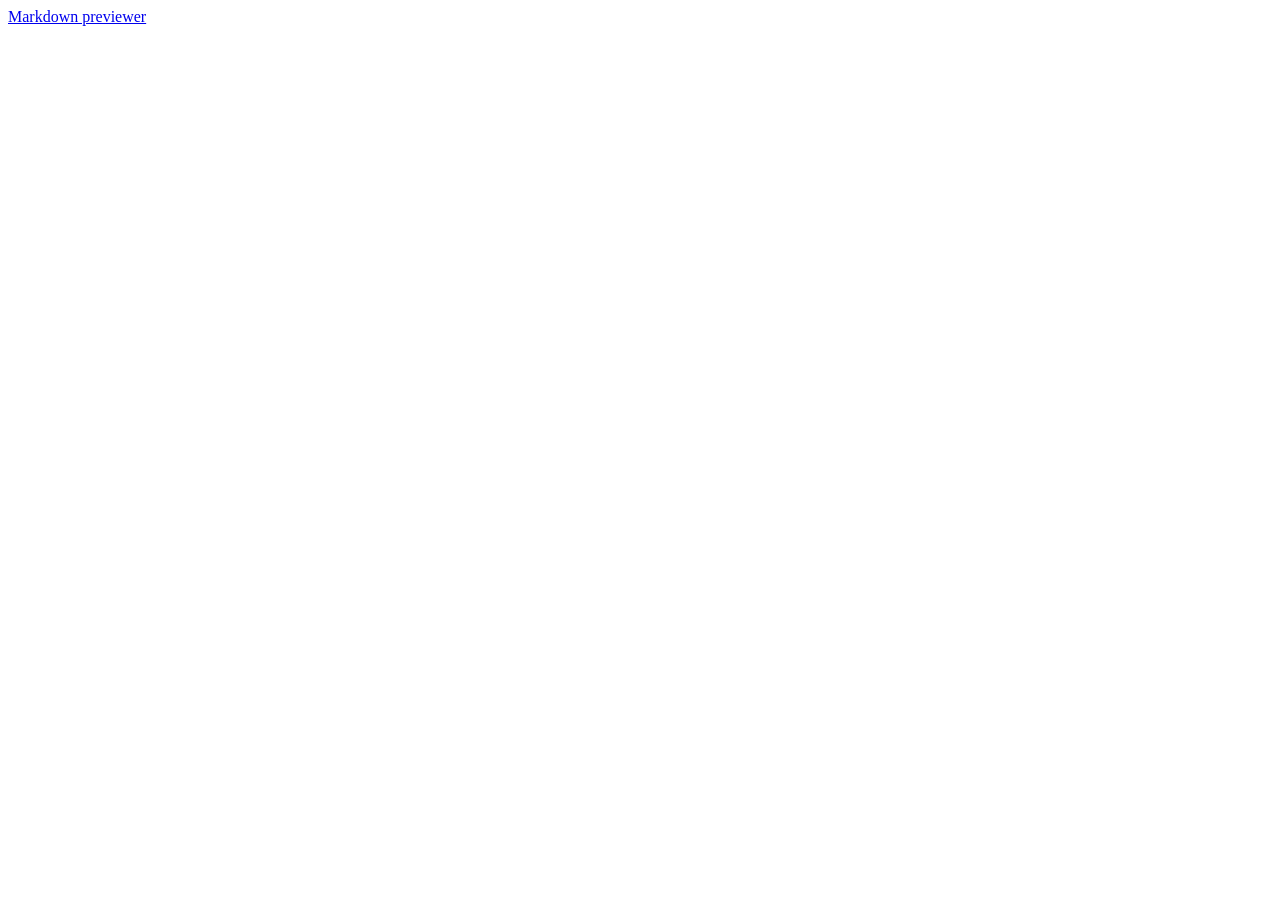
==== index.html @ 4b58b194 "created" ====
<!DOCTYPE html>
<html lang="en">

<head>
    <meta charset="UTF-8">
    <meta http-equiv="X-UA-Compatible" content="IE=edge">
    <meta name="viewport" content="width=device-width, initial-scale=1.0">
    <title>Document</title>
</head>

<body>
    <a href="markdownpreviewer.html">Markdown previewer</a>
</body>

</html>
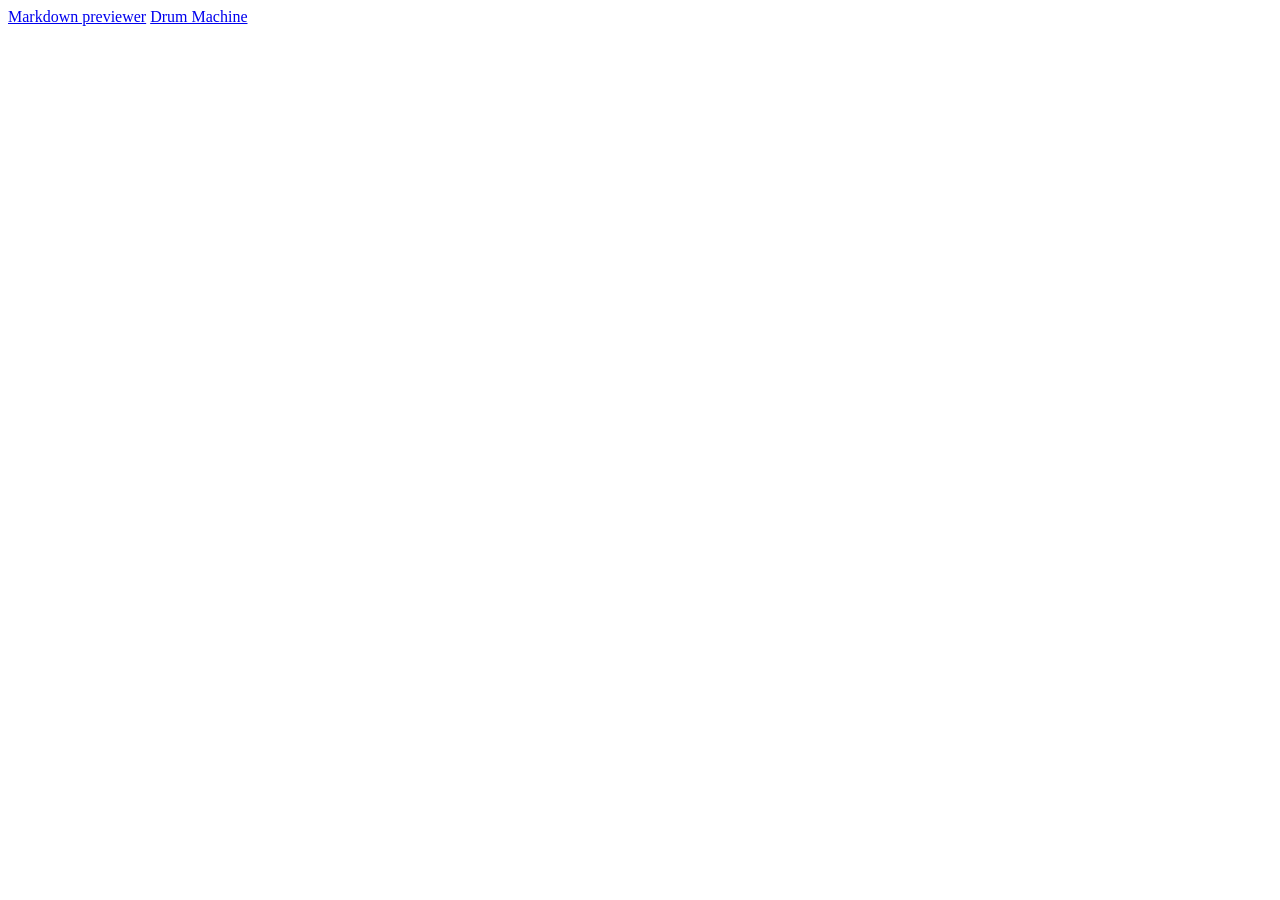
==== commit 3d4bc36a: "Finished project" ====
--- a/index.html
+++ b/index.html
@@ -10,6 +10,7 @@
 
 <body>
     <a href="markdownpreviewer.html">Markdown previewer</a>
+    <a href="drum machine/drummachine.html">Drum Machine</a>
 </body>
 
 </html>
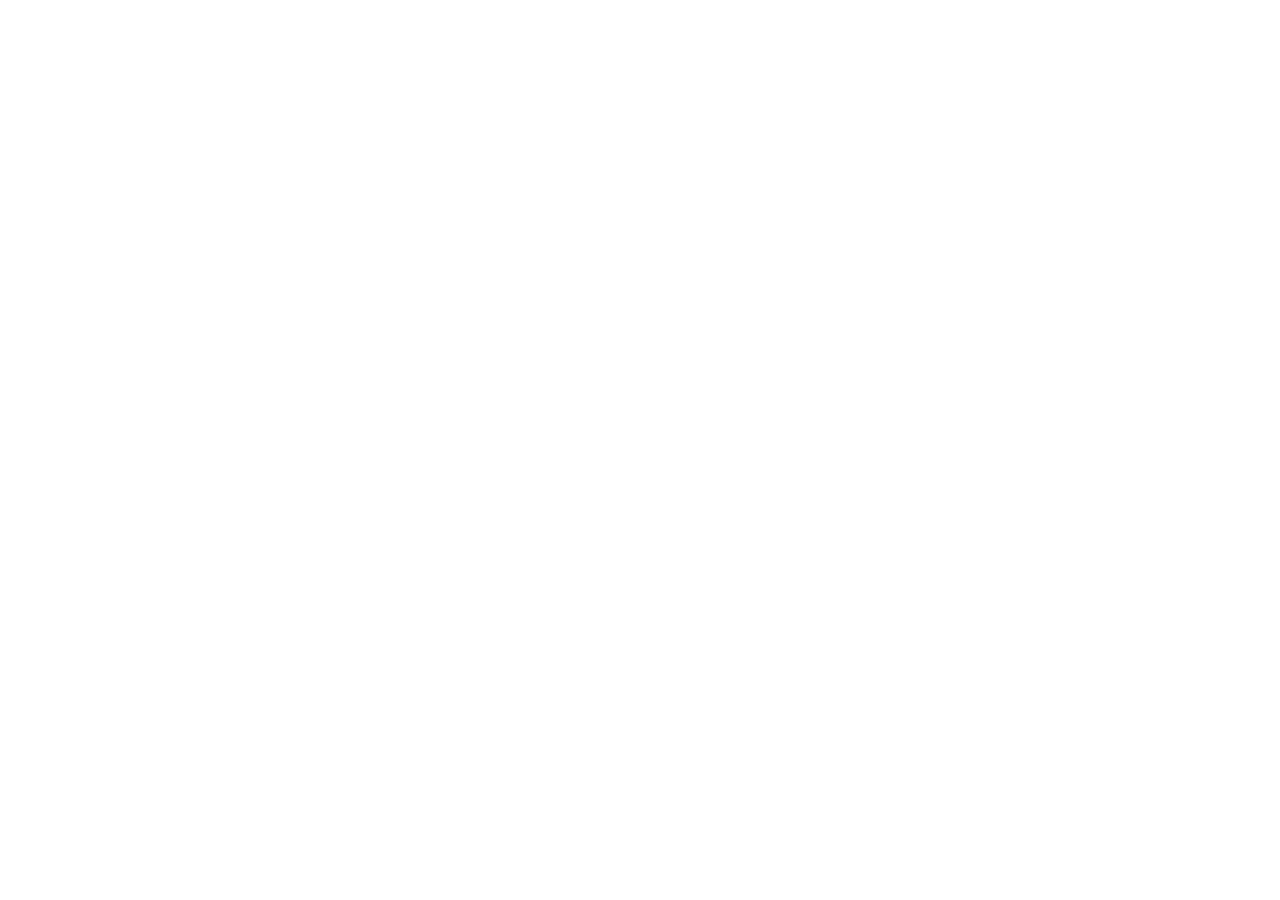
==== commit 93e01595: "Add initial HTML structure for Cool Wormhole" ====
--- a/index.html
+++ b/index.html
@@ -2,15 +2,26 @@
 <html lang="en">
 
 <head>
-    <meta charset="UTF-8">
-    <meta http-equiv="X-UA-Compatible" content="IE=edge">
-    <meta name="viewport" content="width=device-width, initial-scale=1.0">
-    <title>Document</title>
+  <meta charset="UTF-8" />
+  <meta name="viewport" content="width=device-width, initial-scale=1.0" />
+  <title>Cool Wormhole</title>
+  <style>
+    body {
+      margin: 0;
+    }
+  </style>
+  <script type="importmap">
+    {
+				"imports": {
+					"three": "https://cdn.jsdelivr.net/npm/three@0.161.0/build/three.module.js",
+          "jsm/": "https://cdn.jsdelivr.net/npm/three@0.161.0/examples/jsm/"
+        }
+			}
+		</script>
 </head>
 
 <body>
-    <a href="markdownpreviewer.html">Markdown previewer</a>
-    <a href="drum machine/drummachine.html">Drum Machine</a>
+  <script type="module" src="wormhole.js"></script>
 </body>
 
-</html>+</html>
